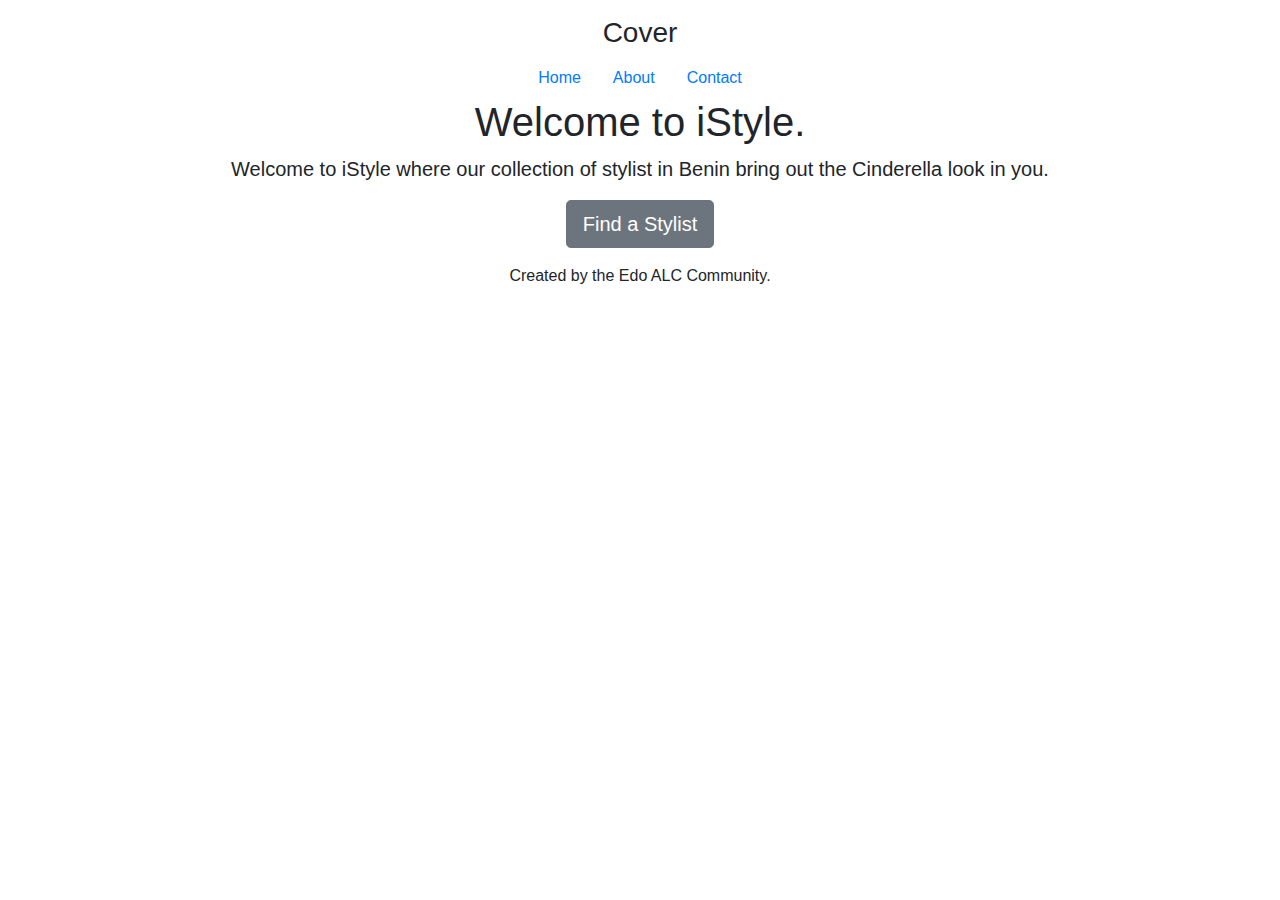
==== index.html @ 3e435d91 "stylist's page done, page links updated across site" ====
<!doctype html>
<html lang="en">
  <head>
    <meta charset="utf-8">
    <meta name="viewport" content="width=device-width, initial-scale=1, shrink-to-fit=no">
    <meta name="description" content="">
    <meta name="author" content="">
    <link rel="icon" href="../../../../favicon.ico">

    <title>iStyle</title>

    <!-- Bootstrap core CSS -->
    <link rel="stylesheet" href="https://maxcdn.bootstrapcdn.com/bootstrap/4.0.0/css/bootstrap.min.css" integrity="sha384-Gn5384xqQ1aoWXA+058RXPxPg6fy4IWvTNh0E263XmFcJlSAwiGgFAW/dAiS6JXm" crossorigin="anonymous">
    <!-- Custom styles for this template -->
    <link href="cover.css" rel="stylesheet">
  </head>

  <body class="text-center">

    <div class="cover-container d-flex h-100 p-3 mx-auto flex-column">
      <header class="masthead mb-auto">
        <div class="inner">
          <h3 class="masthead-brand">Cover</h3>
          <nav class="nav nav-masthead justify-content-center">
            <a class="nav-link active" href="#">Home</a>
            <a class="nav-link" href="about.html">About</a>
            <a class="nav-link" href="#">Contact</a>
          </nav>
        </div>
      </header>

      <main role="main" class="inner cover">
        <h1 class="cover-heading">Welcome to iStyle.</h1>
        <p class="lead">Welcome to iStyle where our collection of stylist in Benin bring out the Cinderella look in you.</p>
        <p class="lead">
          <a href="stylists.html" class="btn btn-lg btn-secondary">Find a Stylist</a>
        </p>
      </main>

      <footer class="mastfoot mt-auto">
        <div class="inner">
          <p>Created by the Edo ALC Community.</p>
        </div>
      </footer>
    </div>


    <!-- Bootstrap core JavaScript
    ================================================== -->
    <!-- Placed at the end of the document so the pages load faster -->
    <script src="https://code.jquery.com/jquery-3.2.1.slim.min.js" integrity="sha384-KJ3o2DKtIkvYIK3UENzmM7KCkRr/rE9/Qpg6aAZGJwFDMVNA/GpGFF93hXpG5KkN" crossorigin="anonymous"></script>
<script src="https://cdnjs.cloudflare.com/ajax/libs/popper.js/1.12.9/umd/popper.min.js" integrity="sha384-ApNbgh9B+Y1QKtv3Rn7W3mgPxhU9K/ScQsAP7hUibX39j7fakFPskvXusvfa0b4Q" crossorigin="anonymous"></script>
<script src="https://maxcdn.bootstrapcdn.com/bootstrap/4.0.0/js/bootstrap.min.js" integrity="sha384-JZR6Spejh4U02d8jOt6vLEHfe/JQGiRRSQQxSfFWpi1MquVdAyjUar5+76PVCmYl" crossorigin="anonymous"></script>
  </body>
</html>
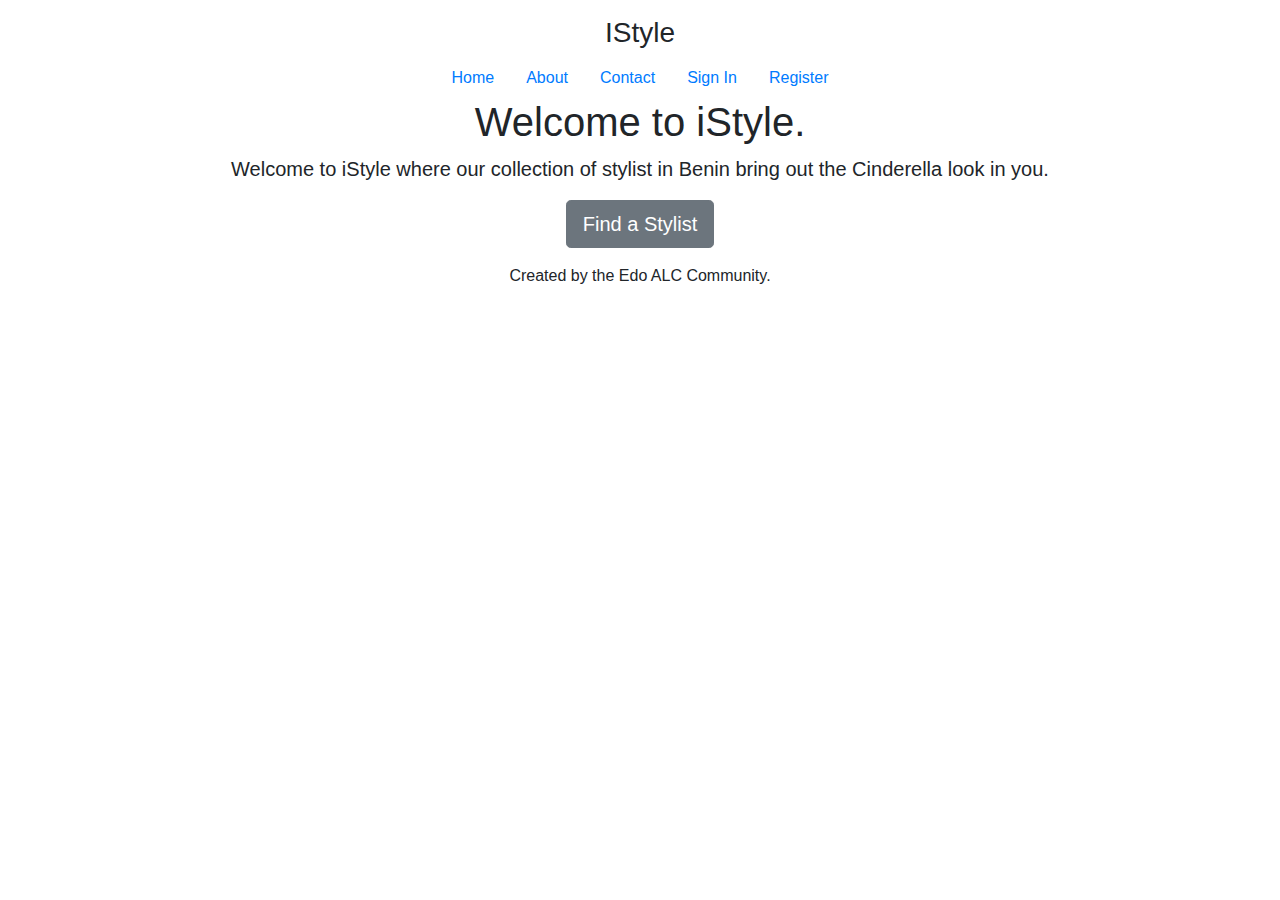
==== commit d743a1c0: "Merge 17b5fde9309e54e6c44c751d8d8cbc6d6078f3d4 into afa8b226c3ef2a2f7ef43a7c842fc37b8123ffc2" ====
--- a/index.html
+++ b/index.html
@@ -20,11 +20,13 @@
     <div class="cover-container d-flex h-100 p-3 mx-auto flex-column">
       <header class="masthead mb-auto">
         <div class="inner">
-          <h3 class="masthead-brand">Cover</h3>
+          <h3 class="masthead-brand">IStyle</h3>
           <nav class="nav nav-masthead justify-content-center">
             <a class="nav-link active" href="#">Home</a>
             <a class="nav-link" href="about.html">About</a>
             <a class="nav-link" href="#">Contact</a>
+            <a class="nav-link" href="signin.php">Sign In</a>
+            <a class="nav-link" href="signup.php">Register</a>
           </nav>
         </div>
       </header>
@@ -33,7 +35,7 @@
         <h1 class="cover-heading">Welcome to iStyle.</h1>
         <p class="lead">Welcome to iStyle where our collection of stylist in Benin bring out the Cinderella look in you.</p>
         <p class="lead">
-          <a href="stylists.html" class="btn btn-lg btn-secondary">Find a Stylist</a>
+          <a href="#" class="btn btn-lg btn-secondary">Find a Stylist</a>
         </p>
       </main>
 
